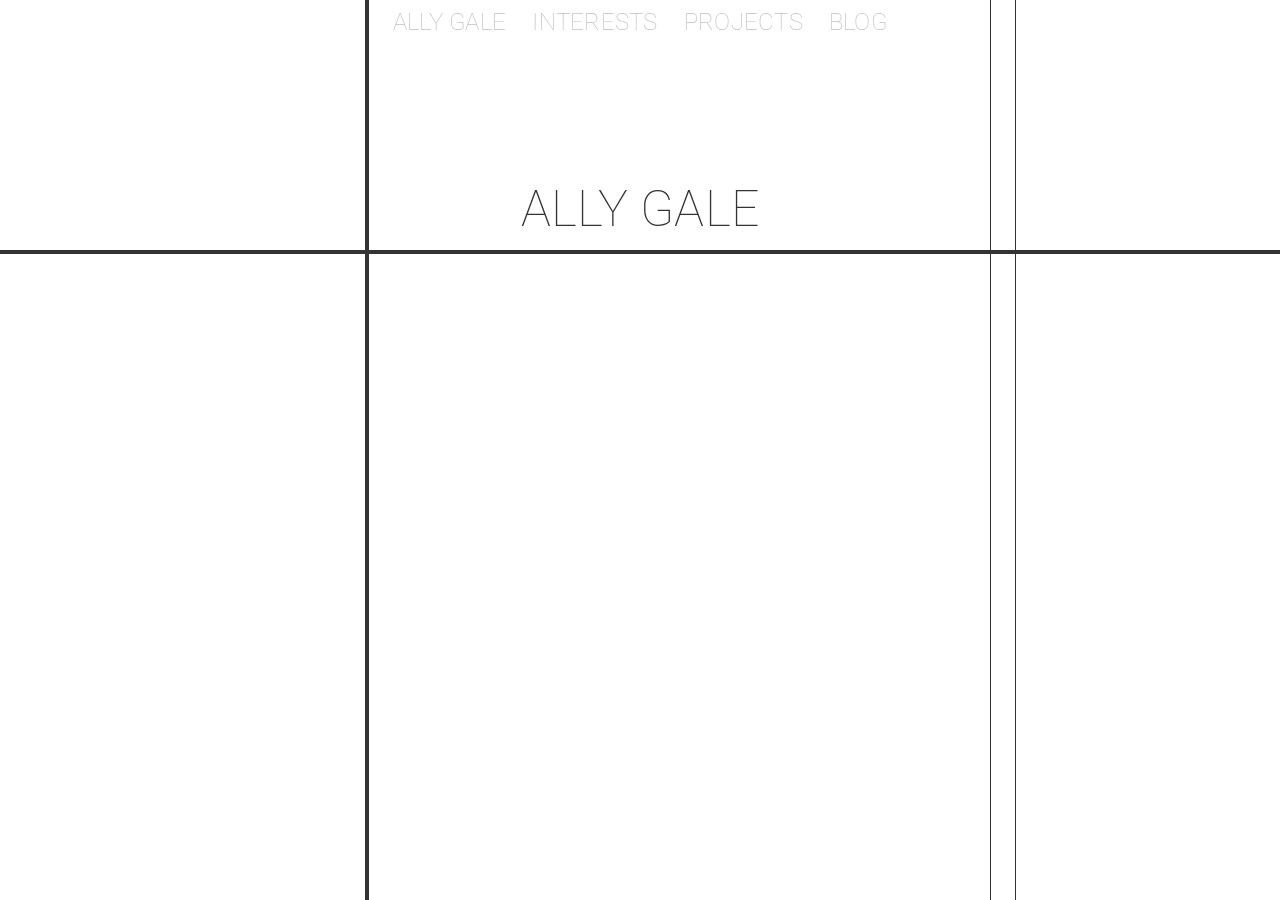
==== client/index.html @ e5518022 "now supporting a single, local blog post" ====
<!DOCTYPE html>
<html>
	<head>
		<link href="reset.css" rel="stylesheet" type="text/css">
		<link href="style.css" rel="stylesheet" type="text/css">
		<link href='http://fonts.googleapis.com/css?family=Roboto:100,400' rel='stylesheet' type='text/css'>
	</head>
	<body>
		<div class="content">
			<div class="toplinks">
				<h1>
					<ul id="navlist">
						<li id="allygale"><a href="#"> ally gale</a></li>
						<li id="interests"><a href="#">interests</a></li>
						<li id="projects"><a href="#">projects</a></li>
						<li id="blog"><a href="#">blog</a></li>
					</ul>
				</h1>
			</div>
			
		</div>
		<div id="allygalePage" class="contentPage">
			<h1 id="title">Ally Gale</h1>
			<div id="verticalline1" class="verticalLine">
			</div>
			<div id="verticalline2" class="verticalLine">
			</div>
			<div id="verticalline3" class="verticalLine">
			</div>
			<div class="horizontalLine">
			</div>
		</div>
		<div id="interestsPage" class="contentPage">
			<h1> THESE ARE MY INTERESTS <h1>
		</div>
		<div id="projectsPage" class="contentPage">
			<h1> THESE ARE MY PROJECTS <h1>
		</div>
		<div id="blogPage" class="contentPage">
			<div id="blogContent">
				<h2 class="blogTitle"> this is some content for a blog post </h2>
			</div>
		</div>
		<script src="markdown.js"></script>
		<script src="script.js" type="text/javascript"> </script>
	</body>
</html>
---- client/style.css ----
body, html {
	height:100%;
	color: #333;
	font-family: 'Roboto', sans-serif;
	font-weight: 100;
	text-align: center;
	text-transform: uppercase;
	font-size: x-large;
	letter-spacing: .01em;
}

h2 
{
	text-decoration: underline;
}
#title 
{
	padding-top: 150px;
	font-size: 50px;
}

.toplinks 
{
	padding-top: 10px;
}

#navlist li
{
	display:inline;
	padding-right: 20px;
}

#navlist li:last-child
{
	padding-right: 0px;
}

h1 a:link 
{
	color: #c0c0c0;
	text-decoration: none;
}

h1 a:visited {
	color: #c0c0c0;
	text-decoration: none;
}

.verticalLine {
    height:100%;
    width:300px;
    position:fixed;
    left:50%;
    
    top:0;
    z-index: -1;

}

#verticalline1 {
	border-left:4px solid #333;
	margin-left:-275px;
}
#verticalline2 {
	border-left:1px solid #333;
	margin-left:375px;
}
#verticalline3 {
	border-left:1px solid #333;
	margin-left:350px;
}

.horizontalLine {
    border-top:4px solid #333;
    height:300px;
    width:100%;
    position:absolute;
    top:0;
    margin-top:250px;
    z-index: -1;

}

/* other pages */
#interestsPage {
	display:none;
}
#projectsPage {
	display:none;
}

/***BLOG STUFF***/
#blogPage {
	display:none;
}

#blogContent {
	font-weight: normal;
	height:100%;
	padding
}

#blogContent p {
	text-transform: none;
	font-weight: lighter;
	margin: .7em auto 1em auto;
	width: 680px;
}

#blogContent h1 {
	padding-top:50px;
	padding-bottom:20px;
	font-size: 1.5em;
	color: #333;
	font-weight: normal;
	margin-top: 1em;
	text-align: center;
}
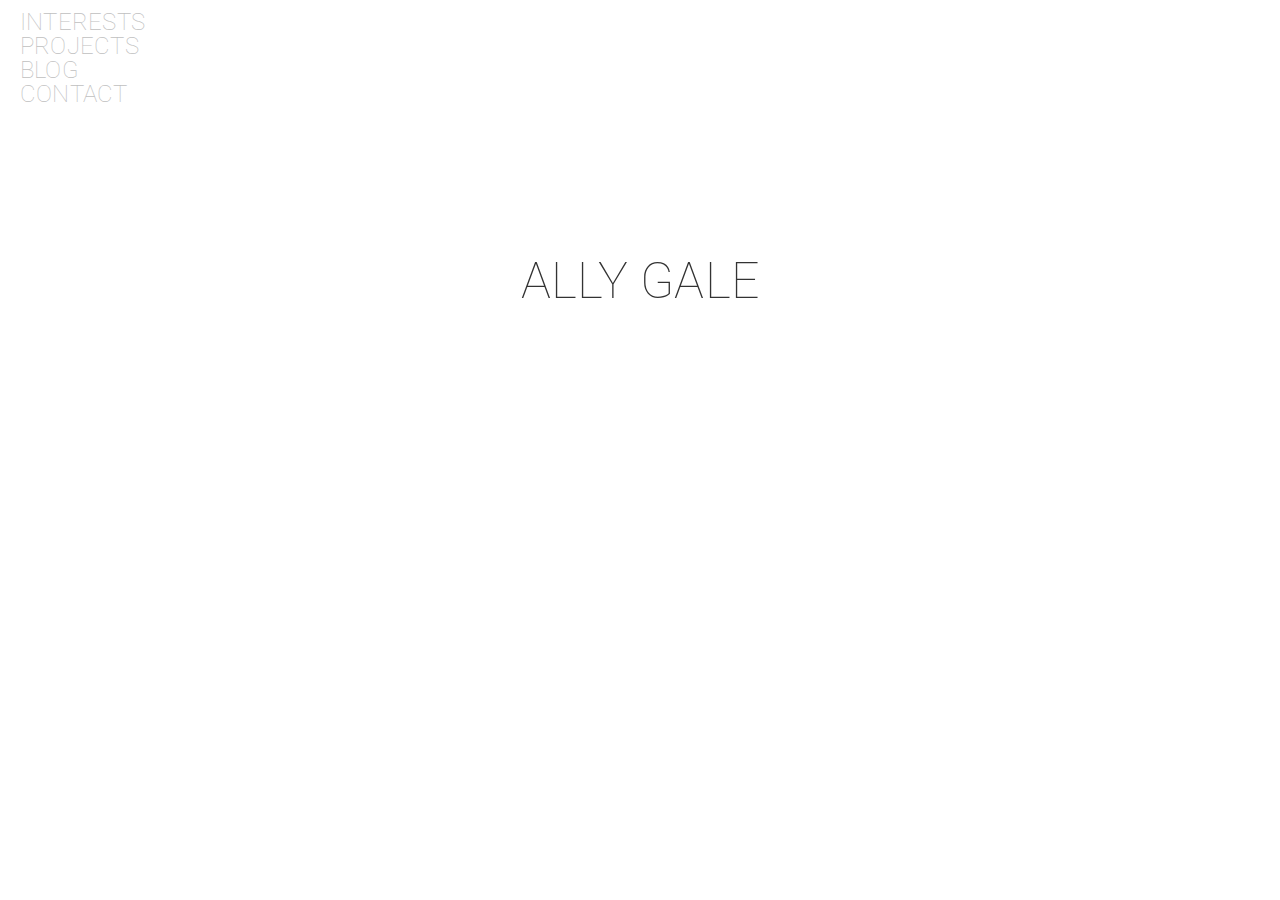
==== commit 38d4fd5f: "simplified page and added contacts and basic content" ====
--- a/client/index.html
+++ b/client/index.html
@@ -10,10 +10,11 @@
 			<div class="toplinks">
 				<h1>
 					<ul id="navlist">
-						<li id="allygale"><a href="#"> ally gale</a></li>
+						<!-- <li id="allygale"><a href="#"> ally gale</a></li> -->
 						<li id="interests"><a href="#">interests</a></li>
 						<li id="projects"><a href="#">projects</a></li>
 						<li id="blog"><a href="#">blog</a></li>
+						<li id="contact"><a href="#">contact</a></li>
 					</ul>
 				</h1>
 			</div>
@@ -21,24 +22,50 @@
 		</div>
 		<div id="allygalePage" class="contentPage">
 			<h1 id="title">Ally Gale</h1>
-			<div id="verticalline1" class="verticalLine">
+			<!-- <div id="verticalline1" class="verticalLine"> -->
+			<!-- </div> -->
+			<!-- <div id="verticalline2" class="verticalLine"> -->
+			<!-- </div> -->
+			<!-- <div id="verticalline3" class="verticalLine"> -->
+			<!-- </div> -->
+			<!-- <div class="horizontalLine"> -->
+			<!-- </div> -->
+		</div>
+		<div id="pages">
+			<div id="interestsPage" class="contentPage">
+				<h1> THESE ARE MY INTERESTS </h1>
+				<ul>
+					<li>Statistics</li>
+					<li>Dogs</li>
+					<li>Computer Science</li>
+					<li>Nutrition</li>
+					<li>Running</li>
+					<li>Meditation</li>
+					<li>Ethics</li>
+					<li>Coffee</li>
+					<li>Cacti</li>
+					<li>Design</li>
+					<li>Seattle</li>
+				</ul>
 			</div>
-			<div id="verticalline2" class="verticalLine">
+			<div id="projectsPage" class="contentPage">
+				<h1> THESE ARE MY PROJECTS </h1>
+				<ul>
+					<li>Vocab in Context</li>
+					<li>Stoplight nutrition</li>
+					<li>Tap Along</li>
+					<li>This Site</li>
+				</ul>
 			</div>
-			<div id="verticalline3" class="verticalLine">
+			<div id="blogPage" class="contentPage">
+				<div id="blogContent">
+				</div>
 			</div>
-			<div class="horizontalLine">
-			</div>
-		</div>
-		<div id="interestsPage" class="contentPage">
-			<h1> THESE ARE MY INTERESTS <h1>
-		</div>
-		<div id="projectsPage" class="contentPage">
-			<h1> THESE ARE MY PROJECTS <h1>
-		</div>
-		<div id="blogPage" class="contentPage">
-			<div id="blogContent">
-				<h2 class="blogTitle"> this is some content for a blog post </h2>
+			<div id="contactPage" class="contentPage">
+				<h1> TAKE YOUR PICK </h1>
+				<ul>
+					<li>allygale@gmail.com</li>
+				</ul>
 			</div>
 		</div>
 		<script src="markdown.js"></script>
--- a/client/style.css
+++ b/client/style.css
@@ -26,8 +26,9 @@
 
 #navlist li
 {
-	display:inline;
-	padding-right: 20px;
+	text-align: left;
+	/*display:inline;*/
+	padding-left: 20px;
 }
 
 #navlist li:last-child
@@ -94,21 +95,23 @@
 	display:none;
 }
 
+#contactPage {
+	display: none;
+}
 #blogContent {
 	font-weight: normal;
 	height:100%;
-	padding
 }
 
 #blogContent p {
 	text-transform: none;
 	font-weight: lighter;
-	margin: .7em auto 1em auto;
+	margin: auto;
 	width: 680px;
 }
 
-#blogContent h1 {
-	padding-top:50px;
+#pages h1 {
+	/*padding-top:50px;*/
 	padding-bottom:20px;
 	font-size: 1.5em;
 	color: #333;
@@ -116,3 +119,8 @@
 	margin-top: 1em;
 	text-align: center;
 }
+
+#pages ul {
+    list-style-type: none;
+}
+
